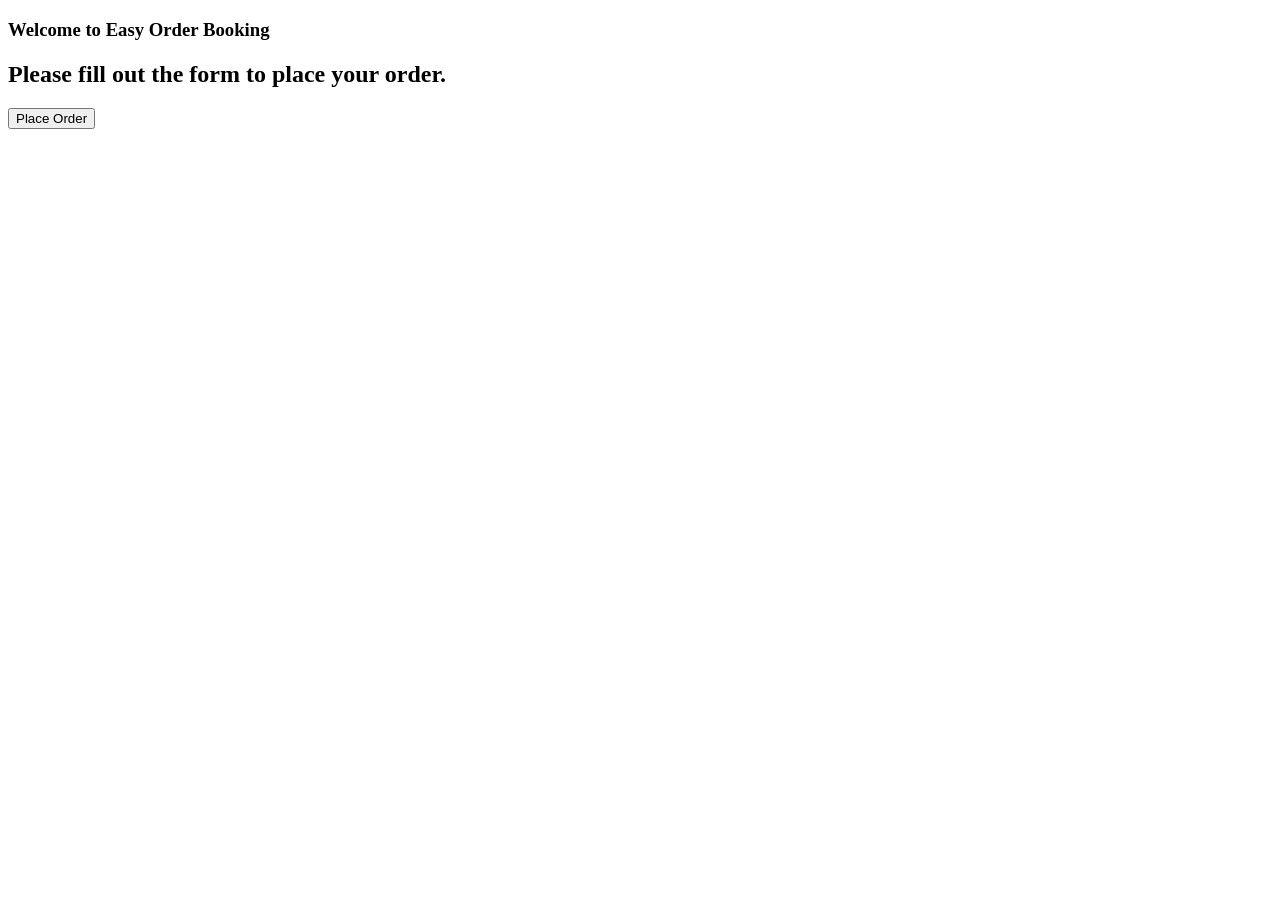
==== index1.html @ 2fe78bcc "Add files via upload" ====
<!doctype html>
<html lang="en">
    <head>
        <meta charset="UTF-8">
        <meta name="viewport" content="width=device-width, initial-scale=1.0">
        <title>Easy Order Booking</title>
        <link rel="stylesheet" href="order.css">

    </head>
    <body>
        <h3>Welcome to Easy Order Booking</h3>
        <div class="neno">
        <h2>Please fill out the form to place your order.</h2>
        </div>

        <button type="button" onclick="window.location.href='order.html'">Place Order</button>

        
    </body>


</html>
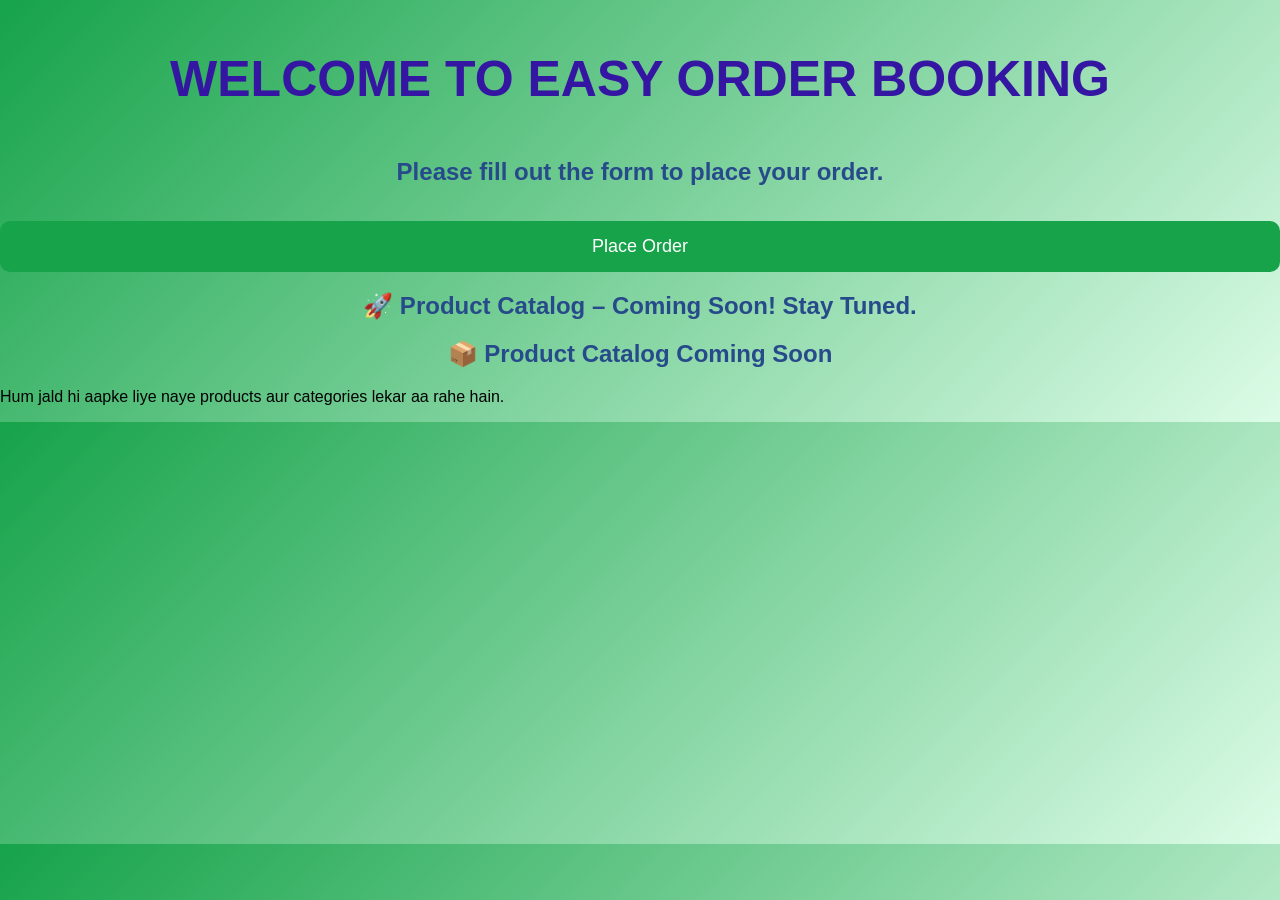
==== commit 61796686: "Update index1.html" ====
--- a/index1.html
+++ b/index1.html
@@ -4,7 +4,7 @@
         <meta charset="UTF-8">
         <meta name="viewport" content="width=device-width, initial-scale=1.0">
         <title>Easy Order Booking</title>
-        <link rel="stylesheet" href="order.css">
+        <link rel="stylesheet" href="index.css">
 
     </head>
     <body>
@@ -15,8 +15,12 @@
 
         <button type="button" onclick="window.location.href='order.html'">Place Order</button>
 
+        <h2> 🚀 Product Catalog – Coming Soon! Stay Tuned.</h2>
+        <h2>📦 Product Catalog Coming Soon</h2>
+    <p>Hum jald hi aapke liye naye products aur categories lekar aa rahe hain.</p>
+
         
     </body>
 
 
-</html>+</html>
--- a/index.css
+++ b/index.css
@@ -0,0 +1,119 @@
+body{
+font-family:Arial,sans-serif;
+margin:0;
+padding:0;
+background:linear-gradient(135deg,#16A34A,#DCFCE7);
+}
+
+.container{
+max-width:500px;
+margin:auto;
+padding:20px;
+background:white;
+margin-top:20px;
+border-radius:15px;
+box-shadow:0 0 15px rgba(0,0,0,.2);
+}
+
+h1{
+text-align:center;
+color:#16A34A;
+  font-size:24px;
+font-style: oblique; 
+text-decoration: underline;
+text-decoration-color: #16A34A;
+text-decoration-thickness: 3px;
+text-decoration-style:solid;
+text-shadow: 2px 2px 4px rgba(0,0,0,0.3); 
+}
+
+h2{        
+text-align:center;
+color:#274a8b;
+}
+
+neno{
+    color:#fff;
+    background-color:#16A34A;
+    text-shadow: 0   0  5px #ff00ff, 0   0 10px #ff00ff, 0   0 15px #ff00ff, 0   0 20px #ff00ff, 0   0 25px #ff00ff, 0   0 30px #ff00ff, 0   0 35px #ff00ff;
+}
+
+h3
+{
+font-size: 50px;
+color: #3516a3;
+text-emphasis-color: #95a309;
+text-decoration:solid;
+text-decoration-color: #95a316;
+text-decoration-thickness: 3px;
+text-decoration-style:solid;
+text-align:center;
+text-transform: uppercase;
+font-style:normal;
+
+}
+
+
+.features{
+background:#f5f5f5;
+padding:10px;
+border-radius:10px;
+margin-bottom:15px;
+}
+
+input,
+textarea,
+select{
+width:100%;
+padding:12px;
+margin-top:10px;
+border:1px solid #ccc;
+border-radius:8px;
+box-sizing:border-box;
+}
+
+button{
+width:100%;
+padding:15px;
+background:#16A34A;
+color:white;
+border:none;
+border-radius:10px;
+font-size:18px;
+margin-top:15px;
+cursor:pointer;
+}
+
+button:hover{
+background:#15803D;
+}
+
+.whatsapp{
+position:fixed;
+bottom:20px;
+right:20px;
+background:#25D366;
+color:white;
+padding:15px;
+border-radius:50px;
+text-decoration:none;
+font-weight:bold;
+}
+
+#phonepeBox{
+margin-top:10px;
+padding:10px;
+background:#f8f8f8;
+border-radius:10px;
+
+#successMsg{
+display:none;
+margin-top:15px;
+padding:15px;
+background:#dcfce7;
+color:#15803d;
+border-radius:10px;
+text-align:center;
+font-weight:bold;
+}
+}
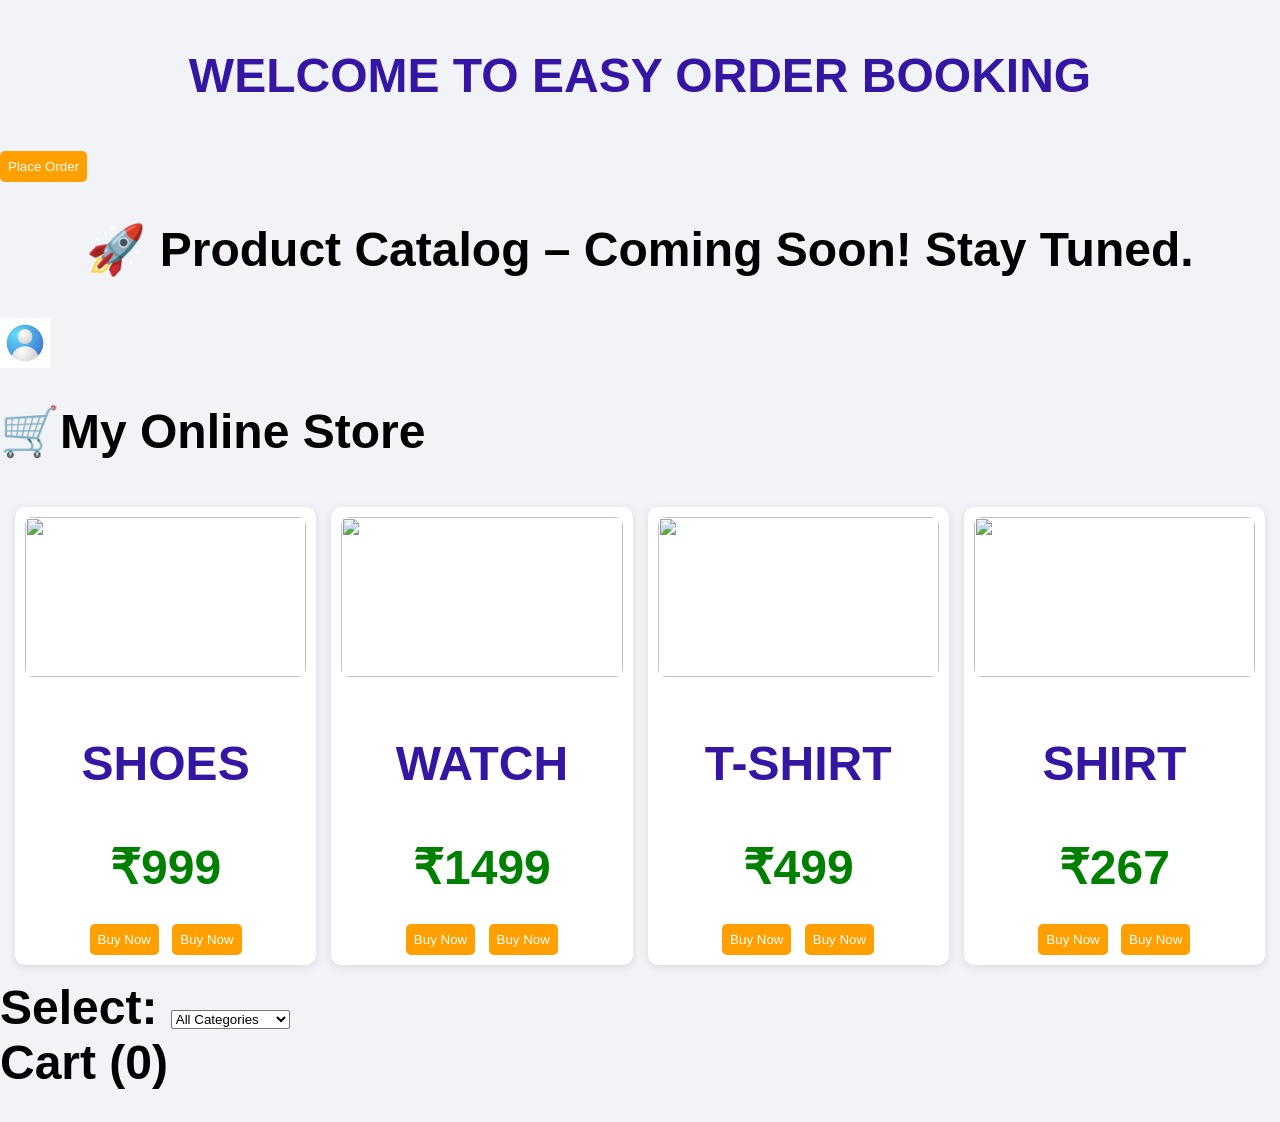
==== commit c624300e: "Rename index.html to index1.html" ====
--- a/index1.html
+++ b/index1.html
@@ -4,21 +4,41 @@
         <meta charset="UTF-8">
         <meta name="viewport" content="width=device-width, initial-scale=1.0">
         <title>Easy Order Booking</title>
-        <link rel="stylesheet" href="index.css">
+        <link rel="stylesheet" href="new.css">
 
     </head>
     <body>
         <h3>Welcome to Easy Order Booking</h3>
-        <div class="neno">
-        <h2>Please fill out the form to place your order.</h2>
-        </div>
+        
+        
 
-        <button type="button" onclick="window.location.href='order.html'">Place Order</button>
+        <button type="button" onclick="window.location.href='index2.html'">Place Order</button>
 
         <h2> 🚀 Product Catalog – Coming Soon! Stay Tuned.</h2>
-        <h2>📦 Product Catalog Coming Soon</h2>
-    <p>Hum jald hi aapke liye naye products aur categories lekar aa rahe hain.</p>
+  
 
+<img src="profile.jpg" alt="photo" width="50px" hight="50px">
+<h1>🛒My Online Store <h1>
+<div id="catalog"></div>
+ <div class="category-box">
+                     <label for="Category">Select:</label>
+                     <select id="Category">
+                         <option value="all">All Categories</option>
+                         <option value="Men Fashion">Men Fashion</option>
+                         <option value="Women Fashion">Women Fashion</option>
+                         <option value="KIds">KIds</option>
+                         <option value="kitchen">Kitchen</option>
+                         <option value="electronics">Electronics</option>
+                         <option value="home Decor">Home Decor</option>
+                         <option value="sports">Sports</option>
+                         <option value="toys">Toys</option>
+                         <option value="books">Books</option>
+                         <option value="beauty">Beauty</option>
+                     </select>
+                 </div>
+                 <div id="cart">Cart (0)</div>
+
+<script src="new.js"> </script>
         
     </body>
 
--- a/new.css
+++ b/new.css
@@ -0,0 +1,79 @@
+body {
+  font-family: Arial;
+  margin: 0;
+  background: #f1f3f6;
+}
+
+header {
+  background: #2874f0;
+  color: white;
+  padding: 15px;
+  text-align: center;
+  font-size: 22px;
+}
+
+#catalog {
+  display: grid;
+  grid-template-columns: repeat(auto-fit, minmax(180px, 1fr));
+  gap: 15px;
+  padding: 15px;
+}
+
+.card {
+  background: white;
+  border-radius: 10px;
+  padding: 10px;
+  box-shadow: 0 2px 8px rgba(0,0,0,0.1);
+  text-align: center;
+}
+
+.card img {
+  width: 100%;
+  height: 160px;
+  object-fit: cover;
+  border-radius: 8px;
+}
+
+.price {
+  color: green;
+  font-weight: bold;
+  margin: 5px 0;
+}
+
+button {
+  background: #ff9f00;
+  border: none;
+  padding: 8px;
+  color: white;
+  border-radius: 5px;
+  cursor: pointer;
+}
+h3
+{
+font-size: clamp(24px, 5vw, 48px);
+color: #3516a3;
+text-emphasis-color: #95a309;
+text-decoration:solid;
+text-decoration-color: #95a316;
+text-decoration-thickness: 3px;
+text-decoration-style:solid;
+text-align:center;
+text-transform: uppercase;
+font-style:normal;
+
+}
+h2 {
+  font-size: clamp(24px, 5vw, 48px);
+text-decoration-color: #95a316;
+text-decoration-thickness: 3px;
+text-decoration-style:solid;
+text-align:center
+}
+
+p {
+  font-size: clamp(14px, 2vw, 18px);
+}
+h1 {
+  font-size: clamp(24px, 5vw, 48px);
+}
+
